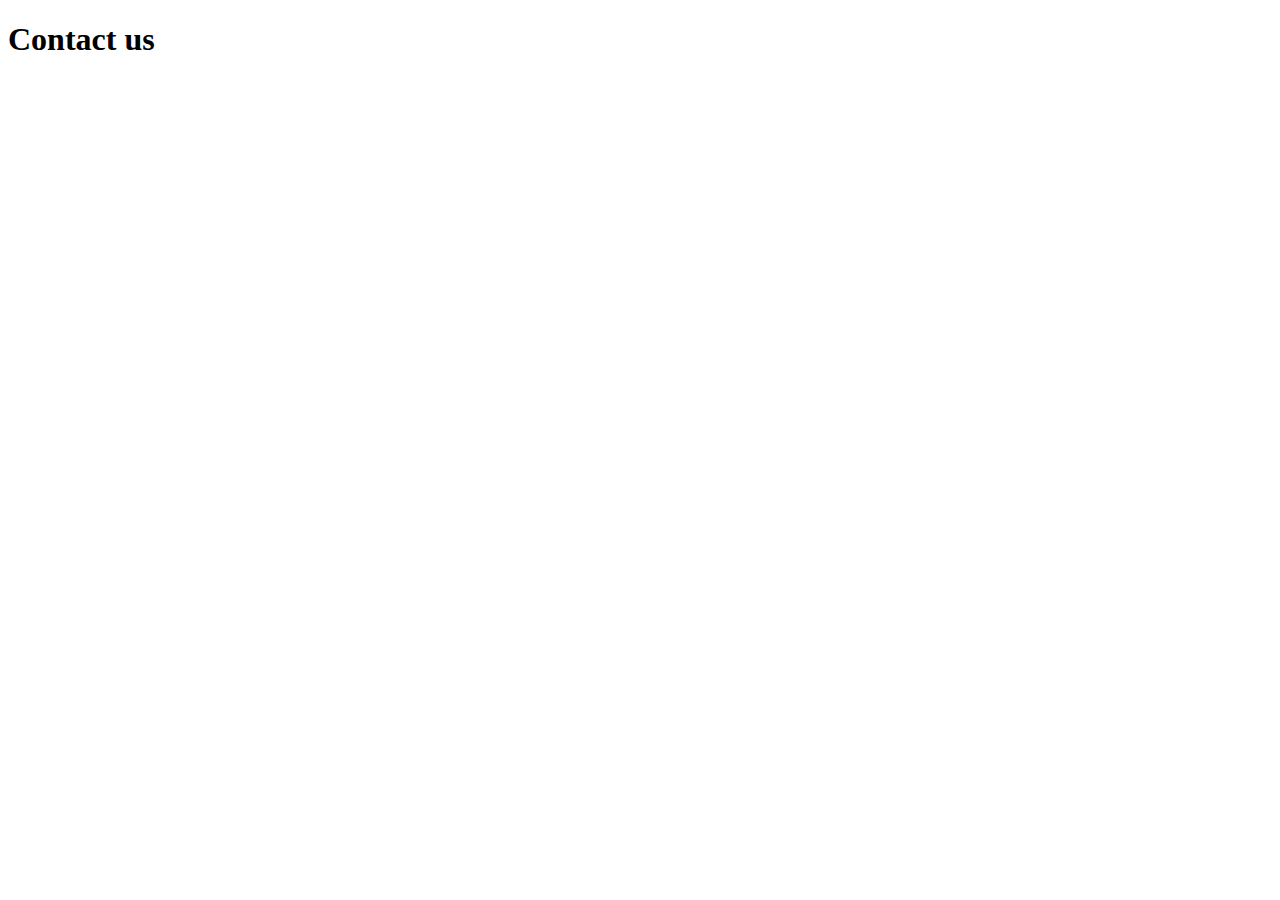
==== contact.html @ 20e70c1c "created some basic html pages and some images" ====
<!DOCTYPE html>
<html lang="en">
  <head>
    <meta charset="UTF-8" />
    <meta name="viewport" content="width=device-width, initial-scale=1.0" />
    <title>Document</title>
  </head>
  <body>
    <h1>Contact us</h1>
  </body>
</html>
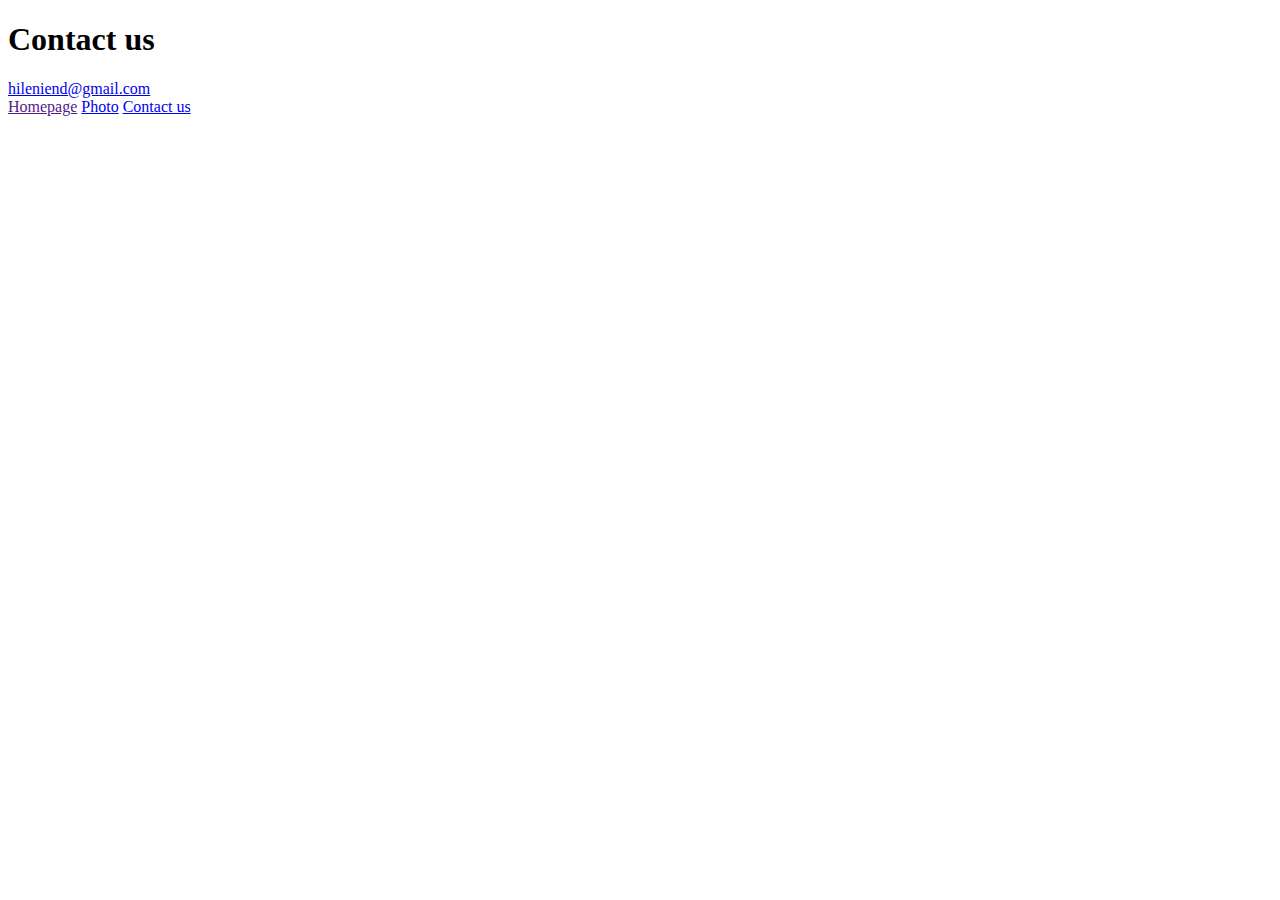
==== commit f68af811: "linked the homepage, contact and photo page and added basic css" ====
--- a/contact.html
+++ b/contact.html
@@ -7,5 +7,10 @@
   </head>
   <body>
     <h1>Contact us</h1>
+    <a href="mailto: hileniend@gmail.com">hileniend@gmail.com</a>
+  </br>
+    <a href="">Homepage</a>
+    <a href="photo.html">Photo</a>
+    <a href="contact.html">Contact us</a>
   </body>
 </html>
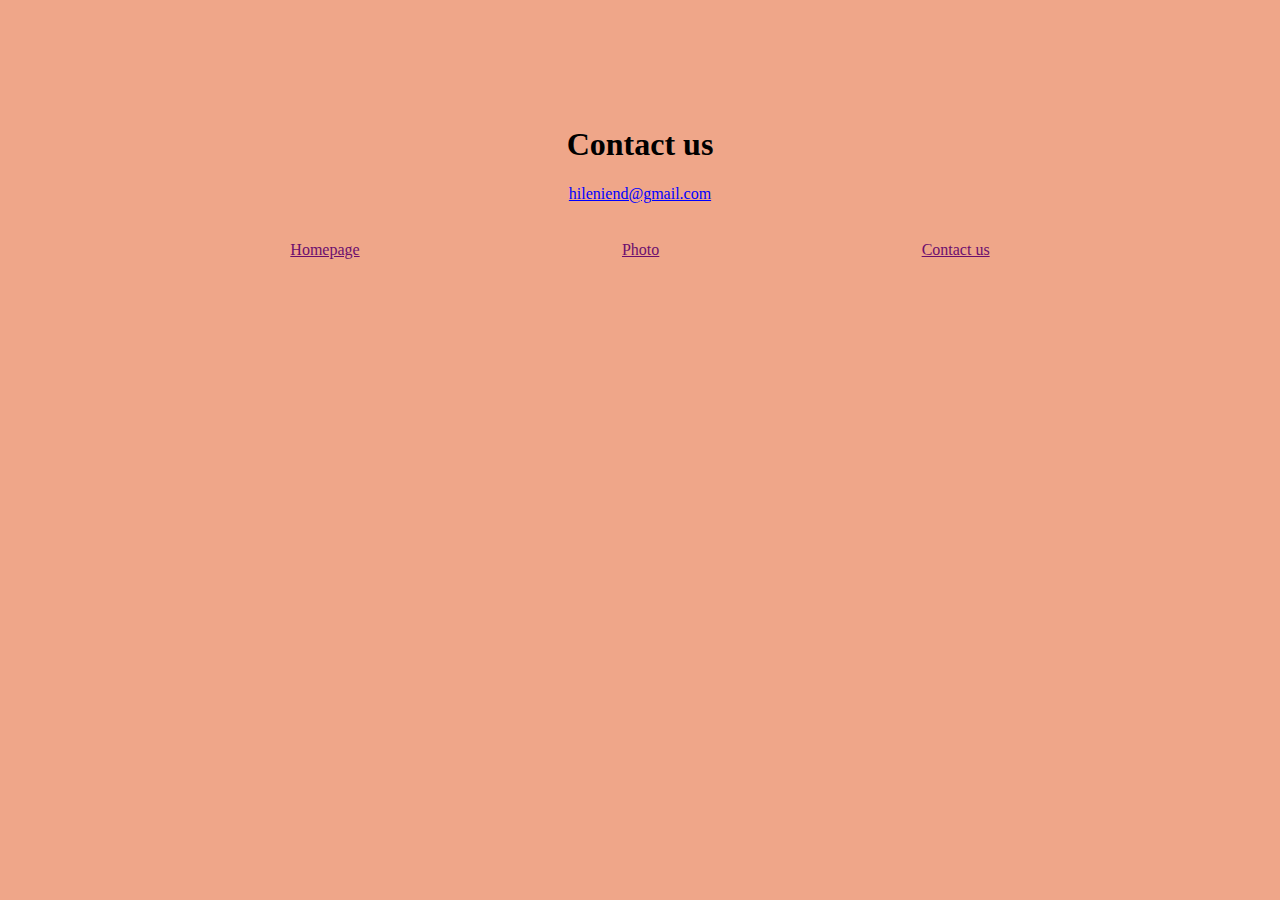
==== commit a57181d4: "added CSS to the pages" ====
--- a/contact.html
+++ b/contact.html
@@ -4,13 +4,16 @@
     <meta charset="UTF-8" />
     <meta name="viewport" content="width=device-width, initial-scale=1.0" />
     <title>Document</title>
+   <link rel="stylesheet" href="src/styles.css" />
   </head>
   <body>
     <h1>Contact us</h1>
-    <a href="mailto: hileniend@gmail.com">hileniend@gmail.com</a>
+    <a href="mailto: hileniend@gmail.com" class="email-to">hileniend@gmail.com</a>
   </br>
-    <a href="">Homepage</a>
+  <div class="links">
+    <a href="index.html">Homepage</a>
     <a href="photo.html">Photo</a>
     <a href="contact.html">Contact us</a>
+  </div>
   </body>
 </html>
--- a/src/styles.css
+++ b/src/styles.css
@@ -0,0 +1,30 @@
+body {
+  background-color: rgb(239, 166, 137);
+}
+h1 {
+  text-align: center;
+  margin-top: 10%;
+}
+p {
+  text-align: center;
+}
+.links {
+  display: flex;
+  justify-content: space-evenly;
+  padding: 20px;
+}
+a {
+  color: rgb(108, 14, 110);
+}
+img {
+  max-width: 100%;
+  height: auto;
+  margin-top: 1% auto;
+  padding: 10px 5px 10px;
+  border: 1px;
+}
+.email-to {
+  display: flex;
+  justify-content: center;
+  color: blue;
+}
